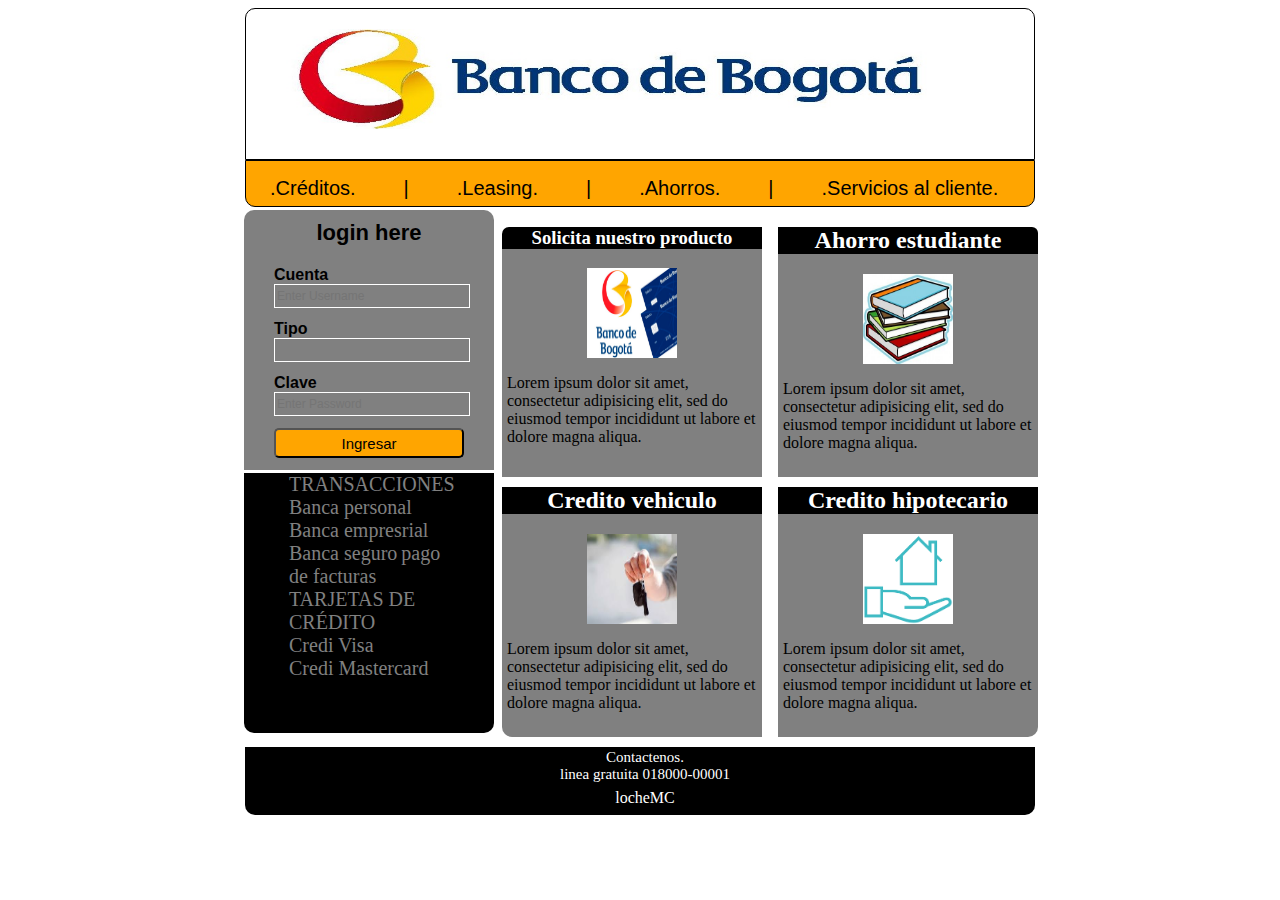
==== index.html @ f9dbab98 "Add files via upload" ====
<!DOCTYPE html>
 <html lang="en" dir="ltr">
   <head>
     <meta charset="utf-8">
     <link rel="stylesheet" href="estilos.css">
     <title>Prueba</title>
   </head>
   <body>
     <div class="container">
       <header>
         <img src="imagen/banco.jpg" height="100px" width="650px">
       </header>
       <nav>
         <ul id="boton">
           <li><a href="#">.Créditos.</a></li>
           <li><a href="#">|</a></li>
           <li><a href="#">.Leasing.</a></li>
           <li><a href="#">|</a></li>
           <li><a href="#">.Ahorros.</a></li>
           <li><a href="#">|</a></li>
           <li><a href="#">.Servicios al cliente.</a></li>
         </ul>
       </nav>
       <article>
       <section id="cero">
         <div class="login-box">
           <h1>login here</h1>
           <form>
             <label for="cuenta">Cuenta</label>
             <input type="text" placeholder="Enter Username">
             <label for="Tipo">Tipo</label>
             <input type="text" placeholder="">
             <label for="Password">Clave</label>
             <input type="password" placeholder="Enter Password">

             <input type="submit" value="Ingresar">
           </form>
         </div>
       </section>
       <section id="tres">
         <div class="Text">
           <a href="#">TRANSACCIONES</a>
           <a href="#">Banca personal</a>
           <a href="#">Banca empresrial</a>
           <a href="#">Banca seguro</a>
           <a href="#">pago de facturas</a>
           <a href="#">TARJETAS DE CRÉDITO<br></a>
           <a href="#">Credi Visa<br></a>
           <a href="#">Credi Mastercard</a>
         </div>
       </section>
     </article>
       <aside id="uno"><h3 id="titu1">Solicita nuestro producto</h3>
         <img id="img1" src="imagen/banco3.jpg" height="90px" width="90px">
         <p class="texto">Lorem ipsum dolor sit amet, consectetur adipisicing elit, sed do eiusmod tempor incididunt ut labore et dolore magna aliqua. </p>
       </aside>
       <aside id="dos"><h2 id="titu2">Ahorro estudiante</h2>
         <img id="img1" src="imagen/libro.jpg" height="90px" width="90px">
         <p class="texto">Lorem ipsum dolor sit amet, consectetur adipisicing elit, sed do eiusmod tempor incididunt ut labore et dolore magna aliqua. </p>
       </aside>
       <aside id="cuatro"><h2 id="titu3">Credito vehiculo</h2>
         <img id="img1" src="imagen/llave.jpg" height="90px" width="90px">
         <p class="texto">Lorem ipsum dolor sit amet, consectetur adipisicing elit, sed do eiusmod tempor incididunt ut labore et dolore magna aliqua. </p>
       </aside>
       <aside id="cinco"><h2 id="titu4">Credito hipotecario</h2>
         <img id="img1" src="imagen/casa.png" height="90px" width="90px">
         <p class="texto">Lorem ipsum dolor sit amet, consectetur adipisicing elit, sed do eiusmod tempor incididunt ut labore et dolore magna aliqua. </p>
       </aside>
       <footer>
        <font color="white" id="bajo">Contactenos.<br>linea gratuita 018000-00001</font> <br>
        <a href="#" id="autor">locheMC</a>
      </footer>
     </div>
   </body>
 </html>
---- estilos.css ----
.container{
  border: 0px solid black;
  display: block;
  background-size: cover;
  height: 820px;
  width: 800px;
  margin: auto;
  border-radius: 10px;
}

header{
  border: 1px solid black;
  height: 150px;
  margin-left: 5px;
  margin-right: 5px;
  margin-top: 5px;
  border-radius: 10px 10px 0px 0px;
}

img{
  margin-left: 40px;
  margin-top: 20px;
}

nav{
  border: 1px solid black;
  height: 45px;
  margin-left: 5px;
  margin-right: 5px;
  border-radius: 0px 0px 10px 10px;
  background-color: orange;
}

#boton{
  padding: 0;
}

#boton li{
  display: inline;
}

#boton a{
  font-family: Arial;
  font-size: 20px;
  text-decoration: none;
  float: left;
  padding: 0px 24px;
  color: Black;
}

article{
border: 0px solid white;
width: 260px;
height: 540px;
float: left;
}

#cero{
  border: 0px solid black;
  color: #0059FF;
  font-family: sans-serif;
  border-radius: 10px 10px 0px 0px;
  height: 260px;
  width: 250px;
  margin-left: 4px;
  margin-right: 8px;
  margin-top: 3px;

}

.login-box {
  background: grey;
  border-radius: 10px 10px 0px 0px;
  width: 250px;
  height: 260px;
  top: 80%;
  left: 50%;
  box-sizing: border-box;
  padding: 10px 30px;
}

.login-box h1{
    margin: 0;
    padding: 0 0 20px;
    text-align: center;
    font-size: 22px;
    color: black;
}

.login-box label{
    color: black;
    margin: 0;
    padding: 0;
    font-weight: bold;
    display: block;
}

.login-box input{
  width: 100%;
  margin-bottom: 12px;
}

.login-box input[type="text"],
.login-box input[type="Password"]{
  border: none;
  border: 1px solid #fff;
  background: transparent;
  outline: none;
  height: 20px;
  color: #fff;
  font-size: 12px;
}

.login-box input[type="submit"]{
    border-color: black;
    outline: none;
    height: 30px;
    background: orange;
    color: black;;
    font-size: 15px;
    border-radius: 5px;
}

#tres{
  background: black;
  border: 0px solid black;
  color: gray;
  border-radius: 0px 0px 10px 10px;
  height: 260px;
  width: 250px;
  margin-left: 4px;
  margin-right: 8px;
  margin-top: 3px;
}

.Text a{
  color: grey;
  margin: 0;
  padding: 0 0 15px;
  text-align: center;
  text-decoration: none;
  font-size: 20px;
}
.Text a:hover{
    color: orange;
}

.Text{
  border: 0px solid white;
  width: 250px;
  height: 260px;
  top: 70%;
  left: 50%;
  box-sizing: border-box;
  padding: 0px 45px;
}

#uno{
  border: 0px solid black;
  background-color: grey;
  background-size: cover;
  border-radius: 10px 0px 0px 0px;
  float: left;
  height: 250px;
  width: 260px;
  margin-left: 2px;
  margin-right: 2px;
  margin-top: 20px;

}

#dos{
    border: 0 px solid black;
    background-color: grey;
    background-size: cover;
    border-radius: 0px 10px 0px 0px;
    height: 250px;
    width: 260px;
    float: right;
    margin-left: 1px;
    margin-right: 2px;
    margin-top: 20px;

}

#cuatro{
  border: 0px solid black;
  background-color: grey;
  background-size: cover;
  border-radius: 0px 0px 0px 10px;
  height: 250px;
  width: 260px;
  float: left;
  margin-left: 2px;
  margin-right: 2px;
  margin-top: 10px;
}

#cinco{
  border: 0px solid black;
  background-color: grey;
  background-size: cover;
  border-radius: 0px 0px 10px 0px;
  height: 250px;
  width: 260px;
  float: left;
  margin-left: 14px;
  margin-right: 2px;
  margin-top: 10px;
}

footer{
  background-color: black;
  border: 0px solid black;
  border-radius: 0px 0px 10px 10px;
  height: 68px;
  clear: both;
  margin-left: 5px;
  margin-right: 5px;
  margin-top: 480px;

}

#autor{
  border: 0px solid black;
  float: left;
  color: white;
  text-decoration: none;
  width: 160px;
  height: 14px;
  text-align: center;
  margin-top: 15px;
  margin-left: 320px;
}

#bajo{
  border: 0px solid black;
  float: right;
  margin-right: 65px;
  margin-top: 2px;
  width: 650px;
  height: 25px;
  font-size: 15px;
  text-align: center;
}

#titu1{
  background-color: black;
  text-align: center;
  color: white;
  width: 100%;
  margin-top: 0px;
  border-radius: 7px 0px 0px 0px;
}

#titu2{
  background-color: black;
  text-align: center;
  color: white;
  width: 100%;
  margin-top: 0px;
  border-radius: 0px 6px 0px 0px;
}

#titu3{
  background-color: black;
  text-align: center;
  color: white;
  width: 100%;
  margin-top: 0px;
  border-radius: 0px 0px 0px 0px;
}

#titu4{
  background-color: black;
  text-align: center;
  color: white;
  width: 100%;
  margin-top: 0px;
  border-radius: 0px 0px 0px 0px;
}

#img1{
  display: block;
  margin: auto;
}

.texto{
  margin-left: 5px;
}
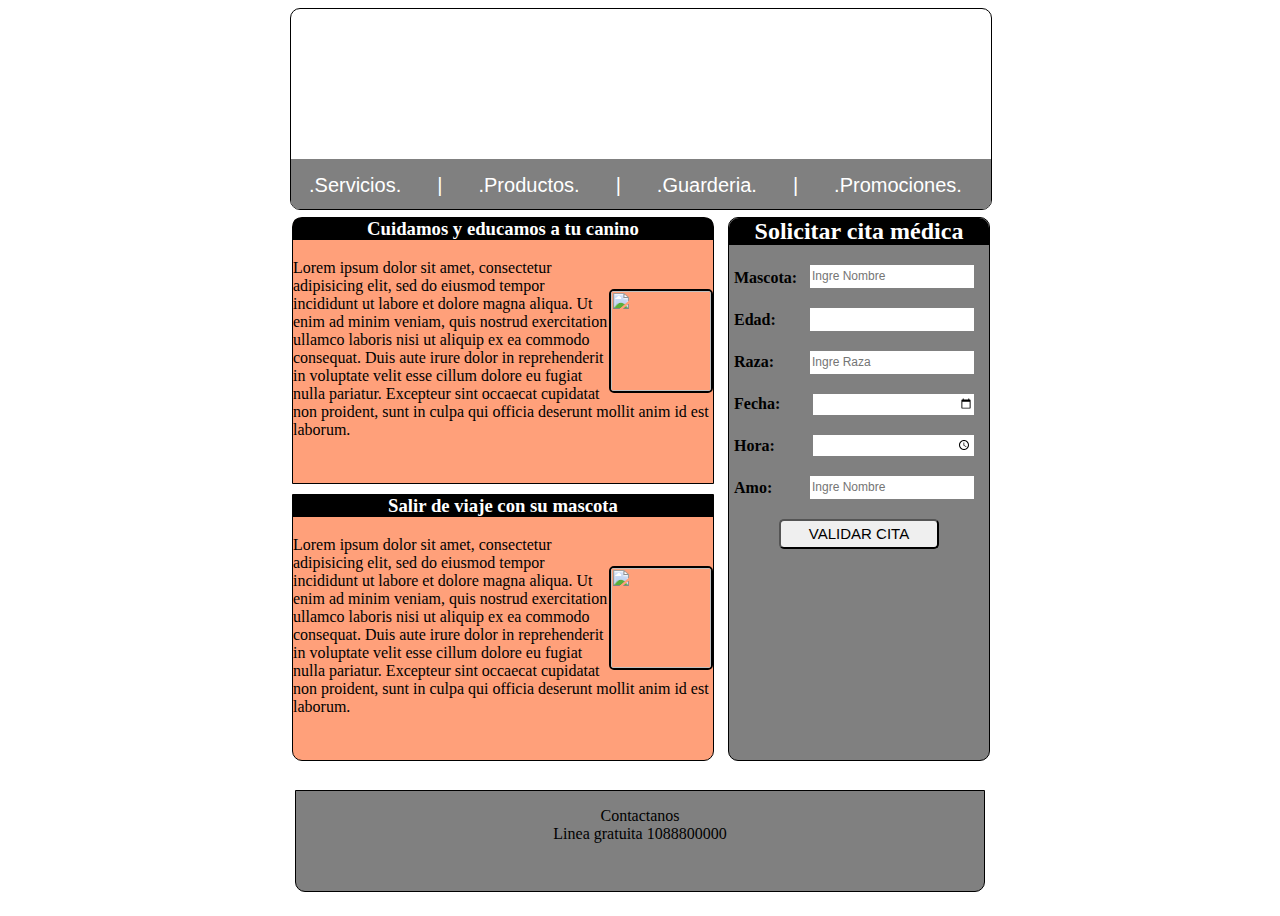
==== commit 666e468a: "canicos" ====
--- a/index.html
+++ b/index.html
@@ -1,75 +1,61 @@
- <!DOCTYPE html>
- <html lang="en" dir="ltr">
-   <head>
-     <meta charset="utf-8">
-     <link rel="stylesheet" href="estilos.css">
-     <title>Prueba</title>
-   </head>
-   <body>
-     <div class="container">
-       <header>
-         <img src="imagen/banco.jpg" height="100px" width="650px">
-       </header>
-       <nav>
-         <ul id="boton">
-           <li><a href="#">.Créditos.</a></li>
-           <li><a href="#">|</a></li>
-           <li><a href="#">.Leasing.</a></li>
-           <li><a href="#">|</a></li>
-           <li><a href="#">.Ahorros.</a></li>
-           <li><a href="#">|</a></li>
-           <li><a href="#">.Servicios al cliente.</a></li>
-         </ul>
-       </nav>
-       <article>
-       <section id="cero">
-         <div class="login-box">
-           <h1>login here</h1>
-           <form>
-             <label for="cuenta">Cuenta</label>
-             <input type="text" placeholder="Enter Username">
-             <label for="Tipo">Tipo</label>
-             <input type="text" placeholder="">
-             <label for="Password">Clave</label>
-             <input type="password" placeholder="Enter Password">
+<!DOCTYPE html>
+<html lang="en" dir="ltr">
+  <head>
+    <meta charset="utf-8">
+    <link rel="stylesheet" href="estilos.css">
+    <title>Lista de chequeo</title>
+  </head>
+  <body>
+    <div class="container">
+      <header>
+        <nav>
+          <ul id="boton">
+          <li><a href="#">.Servicios.</a></li>
+          <li><a href="#">|</a></li>
+          <li><a href="#">.Productos.</a></li>
+          <li><a href="#">|</a></li>
+          <li><a href="#">.Guarderia.</a></li>
+          <li><a href="#">|</a></li>
+          <li><a href="#">.Promociones.</a></li>
+          </ul>
+        </nav>
+      </header>
+      <article>
+        <aside class="uno">
+          <h3 id="uno">Cuidamos y educamos a tu canino</h3>
+          <p><img class="img" src="imagen/cuidar.png" height="100px" width="100px">Lorem ipsum dolor sit amet, consectetur adipisicing elit, sed do eiusmod tempor incididunt ut labore et dolore magna aliqua. Ut enim ad minim veniam, quis nostrud exercitation ullamco laboris nisi ut aliquip ex ea commodo consequat. Duis aute irure dolor in reprehenderit in voluptate velit esse cillum dolore eu fugiat nulla pariatur. Excepteur sint occaecat cupidatat non proident, sunt in culpa qui officia deserunt mollit anim id est laborum.</p>
 
-             <input type="submit" value="Ingresar">
-           </form>
-         </div>
-       </section>
-       <section id="tres">
-         <div class="Text">
-           <a href="#">TRANSACCIONES</a>
-           <a href="#">Banca personal</a>
-           <a href="#">Banca empresrial</a>
-           <a href="#">Banca seguro</a>
-           <a href="#">pago de facturas</a>
-           <a href="#">TARJETAS DE CRÉDITO<br></a>
-           <a href="#">Credi Visa<br></a>
-           <a href="#">Credi Mastercard</a>
-         </div>
-       </section>
-     </article>
-       <aside id="uno"><h3 id="titu1">Solicita nuestro producto</h3>
-         <img id="img1" src="imagen/banco3.jpg" height="90px" width="90px">
-         <p class="texto">Lorem ipsum dolor sit amet, consectetur adipisicing elit, sed do eiusmod tempor incididunt ut labore et dolore magna aliqua. </p>
-       </aside>
-       <aside id="dos"><h2 id="titu2">Ahorro estudiante</h2>
-         <img id="img1" src="imagen/libro.jpg" height="90px" width="90px">
-         <p class="texto">Lorem ipsum dolor sit amet, consectetur adipisicing elit, sed do eiusmod tempor incididunt ut labore et dolore magna aliqua. </p>
-       </aside>
-       <aside id="cuatro"><h2 id="titu3">Credito vehiculo</h2>
-         <img id="img1" src="imagen/llave.jpg" height="90px" width="90px">
-         <p class="texto">Lorem ipsum dolor sit amet, consectetur adipisicing elit, sed do eiusmod tempor incididunt ut labore et dolore magna aliqua. </p>
-       </aside>
-       <aside id="cinco"><h2 id="titu4">Credito hipotecario</h2>
-         <img id="img1" src="imagen/casa.png" height="90px" width="90px">
-         <p class="texto">Lorem ipsum dolor sit amet, consectetur adipisicing elit, sed do eiusmod tempor incididunt ut labore et dolore magna aliqua. </p>
-       </aside>
-       <footer>
-        <font color="white" id="bajo">Contactenos.<br>linea gratuita 018000-00001</font> <br>
-        <a href="#" id="autor">locheMC</a>
-      </footer>
-     </div>
-   </body>
- </html>
+        </aside>
+        <aside class="dos">
+          <div class="contenido">
+          <h3 id="dos">Salir de viaje con su mascota</h3>
+          <p><img class="img" src="imagen/viaje.jpg" height="100px" width="100px">Lorem ipsum dolor sit amet, consectetur adipisicing elit, sed do eiusmod tempor incididunt ut labore et dolore magna aliqua. Ut enim ad minim veniam, quis nostrud exercitation ullamco laboris nisi ut aliquip ex ea commodo consequat. Duis aute irure dolor in reprehenderit in voluptate velit esse cillum dolore eu fugiat nulla pariatur. Excepteur sint occaecat cupidatat non proident, sunt in culpa qui officia deserunt mollit anim id est laborum.</p>
+        </div>
+        </aside>
+      </article>
+      <section>
+        <div class="login-box">
+        <h2 id="titu">Solicitar cita médica</h2>
+        <form>
+
+          <label for="Mascota">Mascota: </label>
+          <input type="text" placeholder="Ingre Nombre">
+            <label for="Edad">Edad: </label>
+            <input type="number" placeholder="">
+            <label for="Raza">Raza: </label>
+            <input type="text" placeholder="Ingre Raza">
+            <label for="Fecha">Fecha: </label>
+            <input type="date" placeholder="dd/mm/aaaa">
+            <label for="Hora">Hora: </label>
+            <input type="time" placeholder="--:--:----">
+            <label for="Amo">Amo: </label>
+            <input type="text" placeholder="Ingre Nombre">
+
+            <input type="submit" value="VALIDAR CITA">
+        </form>
+        </div>
+      </section>
+      <footer><p id="bajo">Contactanos <br>Linea gratuita 1088800000</p></footer>
+    </div>
+  </body>
+</html>
--- a/estilos.css
+++ b/estilos.css
@@ -1,110 +1,113 @@
 .container{
   border: 0px solid black;
-  display: block;
-  background-size: cover;
-  height: 820px;
-  width: 800px;
+  height: 900px;
+  width: 700px;
   margin: auto;
-  border-radius: 10px;
 }
-
 header{
+  background: url(imagen/logo.jpg)no-repeat center top;
   border: 1px solid black;
-  height: 150px;
-  margin-left: 5px;
-  margin-right: 5px;
-  margin-top: 5px;
-  border-radius: 10px 10px 0px 0px;
+  width: 700px;
+  height: 200px;
+  margin-left: 0px;
+  margin-right: 0px;
+  border-radius: 10px 10px 10px 10px;
 }
-
-img{
-  margin-left: 40px;
-  margin-top: 20px;
+nav{
+  background-color: grey;
+  border: 0px solid black;
+  width: 100%;
+  height: 50px;
+  margin-top: 150px;
+  border-radius: 0px 0px 8px 8px;
 }
-
-nav{
-  border: 1px solid black;
-  height: 45px;
-  margin-left: 5px;
-  margin-right: 5px;
-  border-radius: 0px 0px 10px 10px;
-  background-color: orange;
-}
-
 #boton{
   padding: 0;
 }
-
 #boton li{
   display: inline;
 }
-
 #boton a{
   font-family: Arial;
   font-size: 20px;
   text-decoration: none;
   float: left;
-  padding: 0px 24px;
-  color: Black;
+  padding: 15px 18px;
+  color: white;
+}
+article{
+  border: 0px solid black;
+  width: 430px;
+  height: 570px;
+  float: left;
+}
+.uno{
+  background-color: #FFA07A ;
+    border: 1px solid black;
+    height: 265px;
+    width: 420px;
+    margin-top: 5px;
+    margin-left: 2px;
+    margin-right: 0px;
+    border-radius: 10px 10px 0px 0px;
+}
+#uno{
+  background-color: black;
+  text-align: center;
+  color: white;
+  margin-top: 0px;
+  border-radius: 6px 6px 0 0;
+}
+.dos{
+  background-color: #FFA07A ;
+  border: 1px solid black;
+  height: 265px;
+  width: 420px;
+  margin-top: 10px;
+  margin-left: 2px;
+  margin-right: 0px;
+  border-radius: 0px 0px 10px 10px;
+}
+#dos{
+  background-color: black;
+  text-align:center;
+  color: white;
+  margin-top: 0px;
+}
+section{
+  background-color: grey;
+  border: 1px solid black;
+  height: 542px;
+  width: 260px;
+  float: right;
+  margin-left: 3px;
+  margin-top: 5px;
+  border-radius: 10px 10px 10px 10px;
 }
 
-article{
-border: 0px solid white;
-width: 260px;
-height: 540px;
-float: left;
+.login-box label{
+    margin: 0;
+    padding: 0 5px;
+    font-weight: bold;
+    display: block;
+    float: left;
+    margin-bottom: 17px;
 }
 
-#cero{
-  border: 0px solid black;
-  color: #0059FF;
-  font-family: sans-serif;
-  border-radius: 10px 10px 0px 0px;
-  height: 260px;
-  width: 250px;
-  margin-left: 4px;
-  margin-right: 8px;
-  margin-top: 3px;
+.login-box input{
+  width: 160px;
+  margin-bottom: 20px;
+  float: right;
+  margin-right: 15px;
 
 }
 
-.login-box {
-  background: grey;
-  border-radius: 10px 10px 0px 0px;
-  width: 250px;
-  height: 260px;
-  top: 80%;
-  left: 50%;
-  box-sizing: border-box;
-  padding: 10px 30px;
-}
-
-.login-box h1{
-    margin: 0;
-    padding: 0 0 20px;
-    text-align: center;
-    font-size: 22px;
-    color: black;
-}
-
-.login-box label{
-    color: black;
-    margin: 0;
-    padding: 0;
-    font-weight: bold;
-    display: block;
-}
-
-.login-box input{
-  width: 100%;
-  margin-bottom: 12px;
-}
-
 .login-box input[type="text"],
-.login-box input[type="Password"]{
+.login-box input[type="time"],
+.login-box input[type="date"],
+.login-box input[type="number"]{
   border: none;
-  border: 1px solid #fff;
-  background: transparent;
+  border-bottom: 1px solid #fff;
   outline: none;
   height: 20px;
   color: #fff;
@@ -112,179 +115,45 @@
 }
 
 .login-box input[type="submit"]{
-    border-color: black;
-    outline: none;
-    height: 30px;
-    background: orange;
-    color: black;;
-    font-size: 15px;
-    border-radius: 5px;
-}
-
-#tres{
-  background: black;
-  border: 0px solid black;
-  color: gray;
-  border-radius: 0px 0px 10px 10px;
-  height: 260px;
-  width: 250px;
-  margin-left: 4px;
-  margin-right: 8px;
-  margin-top: 3px;
-}
-
-.Text a{
-  color: grey;
-  margin: 0;
-  padding: 0 0 15px;
-  text-align: center;
-  text-decoration: none;
-  font-size: 20px;
-}
-.Text a:hover{
-    color: orange;
-}
-
-.Text{
-  border: 0px solid white;
-  width: 250px;
-  height: 260px;
-  top: 70%;
-  left: 50%;
-  box-sizing: border-box;
-  padding: 0px 45px;
-}
-
-#uno{
-  border: 0px solid black;
-  background-color: grey;
-  background-size: cover;
-  border-radius: 10px 0px 0px 0px;
+  border-color: black;
+  outline: none;
+  height: 30px;
   float: left;
-  height: 250px;
-  width: 260px;
-  margin-left: 2px;
-  margin-right: 2px;
-  margin-top: 20px;
-
-}
-
-#dos{
-    border: 0 px solid black;
-    background-color: grey;
-    background-size: cover;
-    border-radius: 0px 10px 0px 0px;
-    height: 250px;
-    width: 260px;
-    float: right;
-    margin-left: 1px;
-    margin-right: 2px;
-    margin-top: 20px;
-
-}
-
-#cuatro{
-  border: 0px solid black;
-  background-color: grey;
-  background-size: cover;
-  border-radius: 0px 0px 0px 10px;
-  height: 250px;
-  width: 260px;
-  float: left;
-  margin-left: 2px;
-  margin-right: 2px;
-  margin-top: 10px;
-}
-
-#cinco{
-  border: 0px solid black;
-  background-color: grey;
-  background-size: cover;
-  border-radius: 0px 0px 10px 0px;
-  height: 250px;
-  width: 260px;
-  float: left;
-  margin-left: 14px;
-  margin-right: 2px;
-  margin-top: 10px;
+  margin-left: 50px;
+  font-size: 15px;
+  border-radius: 5px;
 }
 
 footer{
-  background-color: black;
-  border: 0px solid black;
+  background-color: grey;
   border-radius: 0px 0px 10px 10px;
-  height: 68px;
+  border: 1px solid black;
+  height: 100px;
+  width: 688px;
   clear: both;
   margin-left: 5px;
   margin-right: 5px;
-  margin-top: 480px;
-
+  margin-top: 580px;
 }
-
-#autor{
-  border: 0px solid black;
-  float: left;
-  color: white;
-  text-decoration: none;
-  width: 160px;
-  height: 14px;
-  text-align: center;
-  margin-top: 15px;
-  margin-left: 320px;
-}
-
-#bajo{
-  border: 0px solid black;
-  float: right;
-  margin-right: 65px;
-  margin-top: 2px;
-  width: 650px;
-  height: 25px;
-  font-size: 15px;
-  text-align: center;
-}
-
-#titu1{
+#titu{
   background-color: black;
   text-align: center;
   color: white;
   width: 100%;
   margin-top: 0px;
-  border-radius: 7px 0px 0px 0px;
+  border-radius: 10px 10px 0px 0px;
+}
+#bajo{
+  text-align: center;
+}
+form{
+ line-height: 25px;
 }
 
-#titu2{
-  background-color: black;
-  text-align: center;
-  color: white;
-  width: 100%;
-  margin-top: 0px;
-  border-radius: 0px 6px 0px 0px;
+.img{
+  border: 2px solid black;
+  border-radius: 5px 5px 5px 5px;
+  display: block;
+  float: right;
+  margin-top: 30px;
 }
-
-#titu3{
-  background-color: black;
-  text-align: center;
-  color: white;
-  width: 100%;
-  margin-top: 0px;
-  border-radius: 0px 0px 0px 0px;
-}
-
-#titu4{
-  background-color: black;
-  text-align: center;
-  color: white;
-  width: 100%;
-  margin-top: 0px;
-  border-radius: 0px 0px 0px 0px;
-}
-
-#img1{
-  display: block;
-  margin: auto;
-}
-
-.texto{
-  margin-left: 5px;
-}
